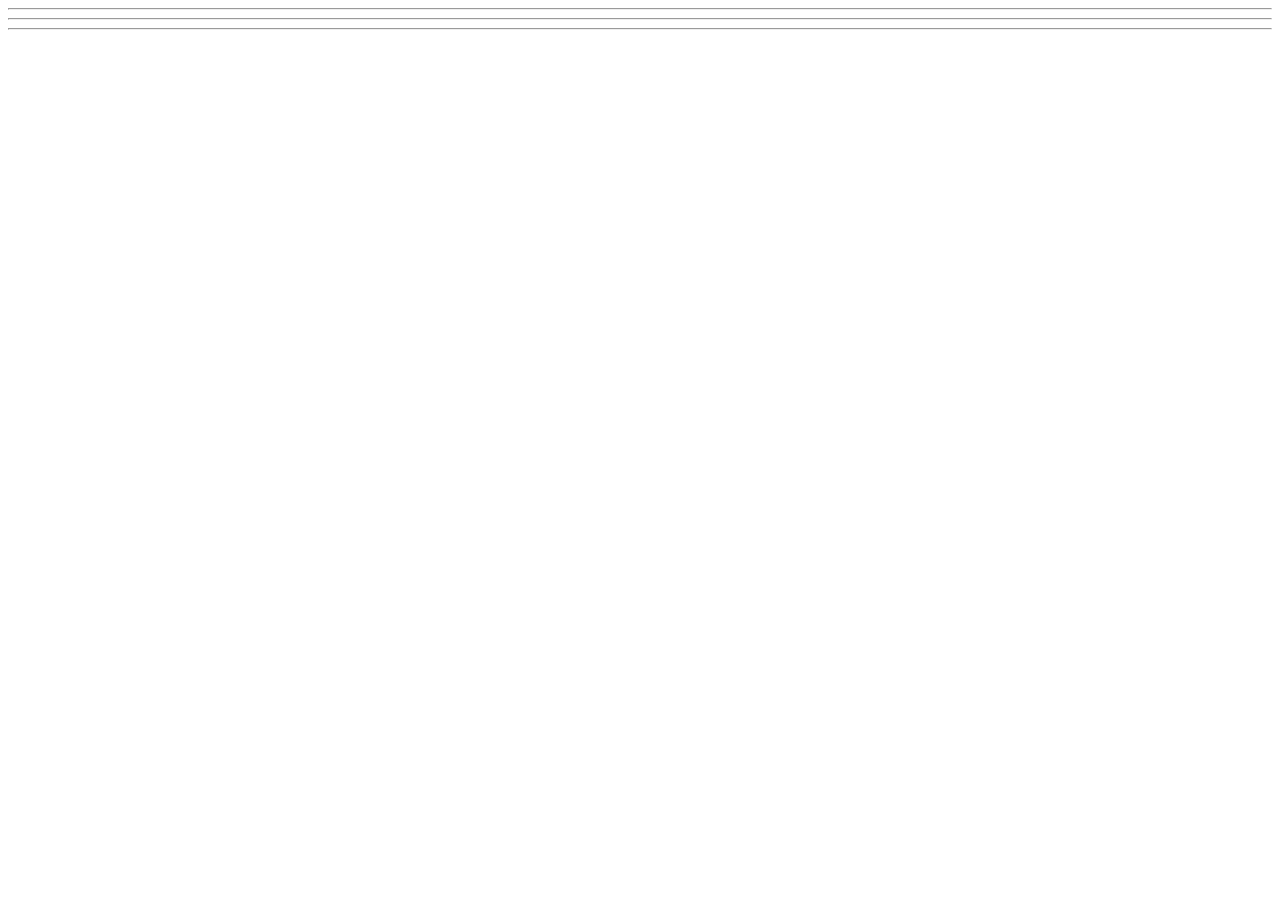
==== WDUnit1/WDLesson1_2Practical/index.html @ 9ffd1b9c "uploud files" ====
<!DOCTYPE html>
<!-- WD Lesson 1.2: How do we work with images on a web page? -->
<!-- Resources 
      https://www.w3schools.com/html/html_images.asp
      https://www.w3schools.com/tags/tag_img.asp
-->

<html>
  <head>
    <title>Exploring Images</title>
  </head>
  <body>
    <!-- Example of an image from external source
        <img src="https://www.pinclipart.com/picdir/middle/199-1994265_7-duke-java-clipart.png">
    -->

    <!-- Challenge 1: Create an <h1> and put "External Source Images" -->

    <!-- Challenge 2: Add an image of your choice by searching Google and getting the image address. -->

    <!-- Challenge 3: Add three more of the same image.  Change the width and height of each image to 
     be 200x200 for the first, 150x150 for the second and 100x100 for the third -->

  <hr>
  <!-- Example of image from internal source, i.e your website 
    <img src="HulkLogo1.png">
  -->
  <!-- Challenge 4: Create an <h1> and put "Internal Source Images" -->

  <!-- Challenge 5: Add the Hulk Logo 2 image located internally in the folder to the page -->

  <hr>
  <!-- Example of image from an internal source stored within folder of your website 
    <img src="images/HulkSmash1.png">
  -->  

  <!-- Challenge 6: Create an <h1> and put "Internal Source Images Inside Folders" -->

  <!-- Challenge 7: Add the Hulk Smash 2 and Hulk Smash 3 images. 
                   Both images are located in the images folder to the page -->

  <hr>
  <!-- Challenge Bonus: Create a heading with "Marvel Superheroes".  Add a horizontal rule.  
   Add five images of Marvel Superheroes.  Make them all the same size -->
  </body>
</html>
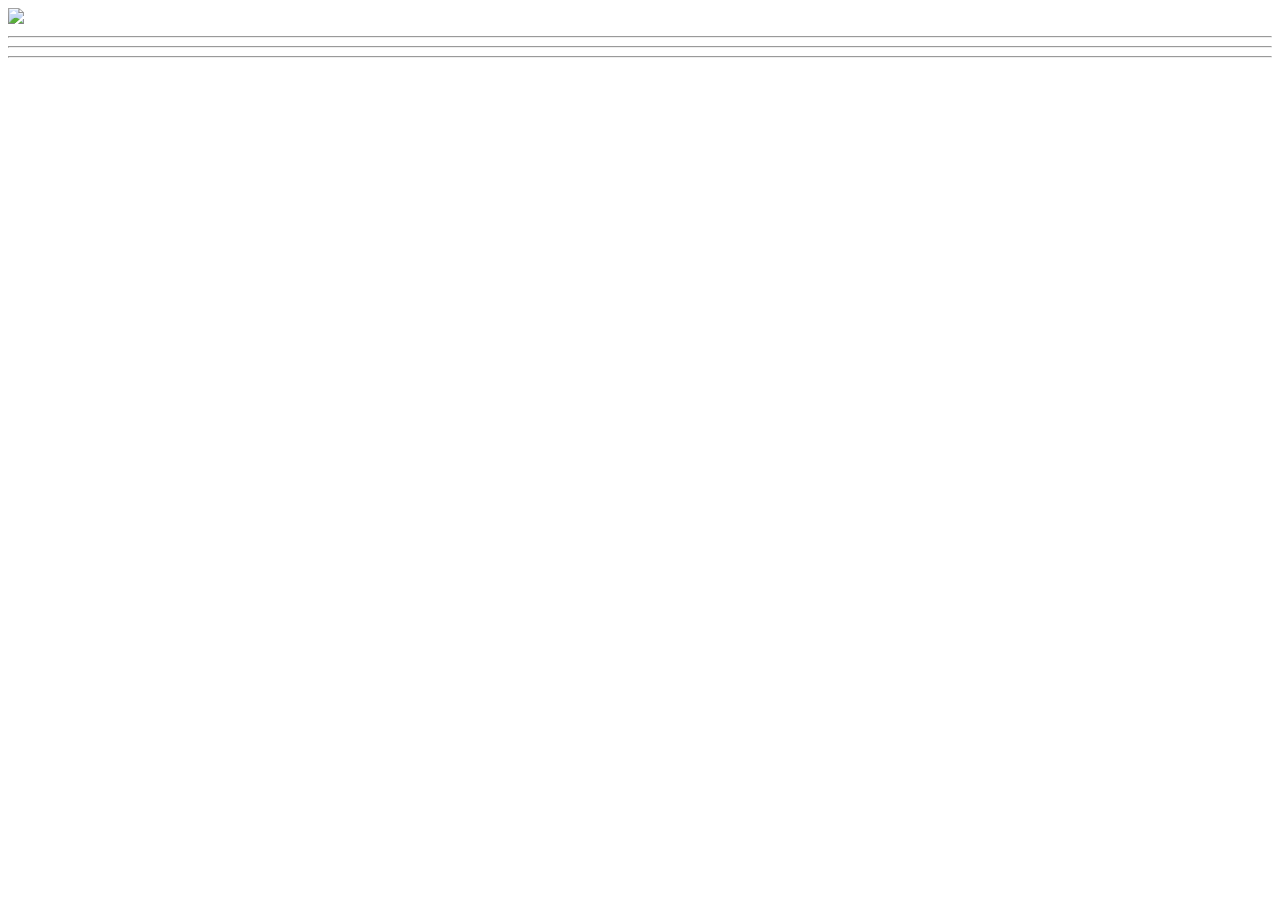
==== commit f8c55869: "uploud" ====
--- a/WDUnit1/WDLesson1_2Practical/index.html
+++ b/WDUnit1/WDLesson1_2Practical/index.html
@@ -14,7 +14,7 @@
         <img src="https://www.pinclipart.com/picdir/middle/199-1994265_7-duke-java-clipart.png">
     -->
 
-    <!-- Challenge 1: Create an <h1> and put "External Source Images" -->
+    <img src="https://www.wilson.com/en-us/media/catalog/product/article_images/WTB7500ID_/WTB7500ID__b722ae318490e0f2e686864dc70fd730.png?auto=webp&quality=95&crop=false&fit=cover&orient=1&format=pjpg&optimize=high&enable=upscale&width=1057&height=1292&canvas=9%3A11&bg-color=F3F1ED"hight=100>
 
     <!-- Challenge 2: Add an image of your choice by searching Google and getting the image address. -->
 
